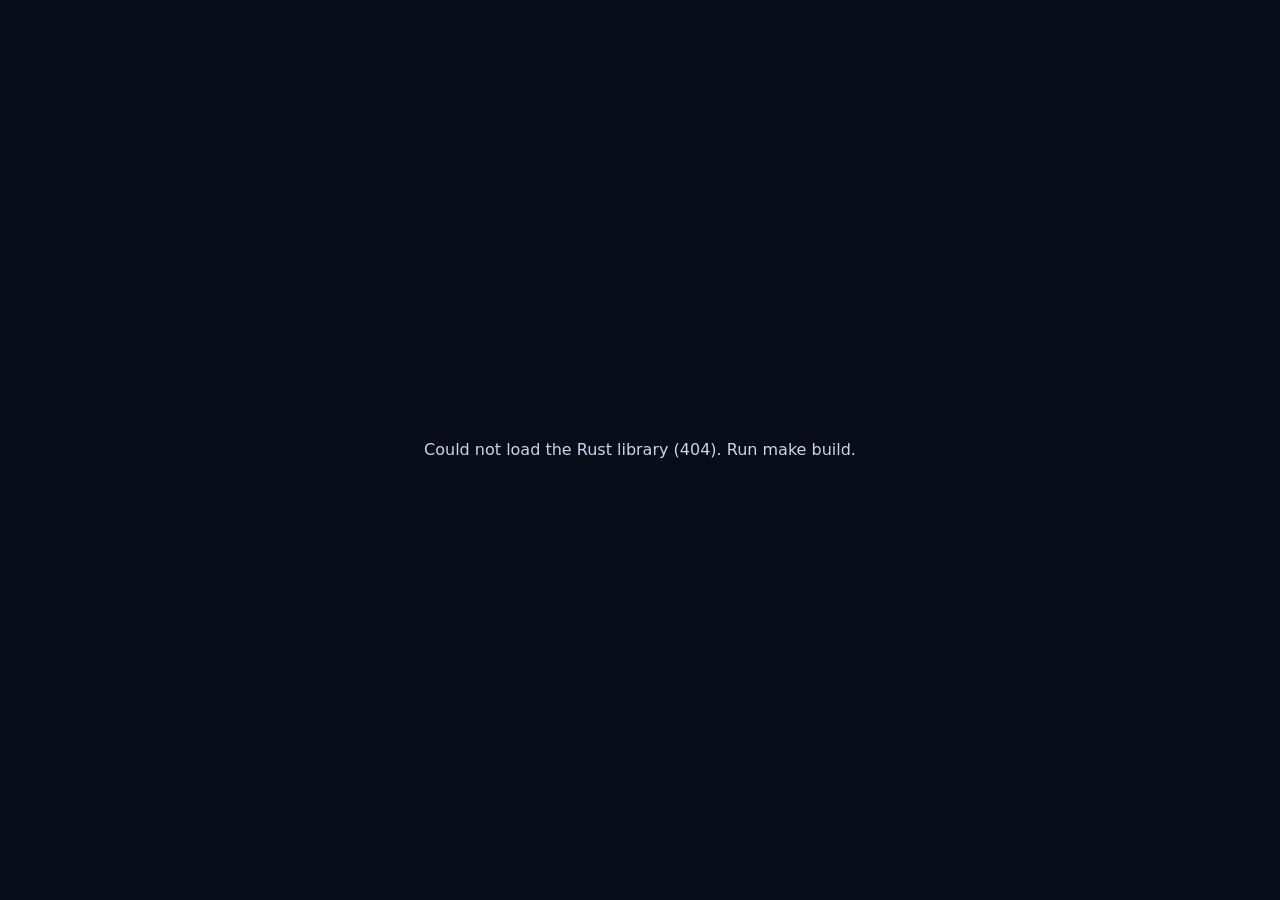
==== web/index.html @ 5e71a6e5 "Initial Rust and WebGPU fractal demo" ====
<!doctype html>
<html lang="en">
  <head>
    <meta charset="UTF-8" />
    <meta name="viewport" content="width=device-width, initial-scale=1.0" />
    <meta name="theme-color" content="#080d19" />
    <title>Fractal Demo</title>
    <link rel="stylesheet" href="./style.css" />
  </head>
  <body>
    <canvas id="canvas" aria-label="Mandelbrot fractal rendered by a Rust-controlled WebGPU shader"></canvas>
    <fieldset id="controls" disabled>
      <legend>Mandelbrot</legend>
      <div class="parameters">
        <label for="fractal">Fractal</label>
        <select id="fractal">
          <option value="0">Mandelbrot</option>
          <option value="1">Julia</option>
          <option value="2">Burning Ship</option>
        </select>
        <label for="zoom-level">Zoom <output id="zoom-value" for="zoom-level">1×</output></label>
        <input id="zoom-level" type="range" min="-4" max="16" step="0.001" value="0" />
        <label for="iterations">Iteration detail <output id="iterations-value" for="iterations">384</output></label>
        <input id="iterations" type="range" min="64" max="1024" step="32" value="384" />
        <label for="color-density">Color bands <output id="density-value" for="color-density">0.025</output></label>
        <input id="color-density" type="range" min="0.005" max="0.08" step="0.001" value="0.025" />
        <label for="color-speed">Color speed <output id="speed-value" for="color-speed">0.035/s</output></label>
        <input id="color-speed" type="range" min="0" max="0.15" step="0.005" value="0.035" />
      </div>
      <div class="buttons" role="group" aria-label="Fractal controls">
        <button data-action="left" aria-label="Pan left">←</button>
        <button data-action="up" aria-label="Pan up">↑</button>
        <button data-action="down" aria-label="Pan down">↓</button>
        <button data-action="right" aria-label="Pan right">→</button>
        <button data-action="in" aria-label="Zoom in">+</button>
        <button data-action="out" aria-label="Zoom out">−</button>
        <button data-action="detail">Explore detail</button>
        <button data-action="pause" aria-pressed="false">Pause colors</button>
        <button data-action="reset">Reset</button>
      </div>
    </fieldset>
    <p id="error" role="alert" hidden></p>
    <noscript>This demo requires JavaScript and WebGPU.</noscript>
    <script type="module" src="./src.js"></script>
  </body>
</html>
---- web/style.css ----
:root { color-scheme: dark; background: #080d19; font-family: system-ui, sans-serif; }
body { margin: 0; overflow: hidden; }
canvas { display: block; width: 100vw; height: 100vh; cursor: grab; touch-action: none; }
canvas.dragging { cursor: grabbing; }
#error, noscript { position: fixed; inset: 0; margin: 0; padding: 2rem; display: grid; place-content: center; text-align: center; line-height: 1.6; background: #080d19; color: #cad5ea; }
#error[hidden] { display: none; }

#controls { position: fixed; bottom: 24px; left: 50%; transform: translateX(-50%); margin: 0; padding: 12px; border: 1px solid #ffffff24; border-radius: 14px; background: #080d19e8; max-width: calc(100vw - 48px); width: max-content; }
legend { padding: 0 8px; color: #dbe5f9; font-size: 11px; letter-spacing: .14em; text-transform: uppercase; }
.buttons { display: flex; gap: 6px; flex-wrap: wrap; justify-content: center; }
button { border: 1px solid #ffffff1c; border-radius: 7px; background: #ffffff09; color: #e0e7f5; padding: 10px 12px; font: 12px system-ui, sans-serif; cursor: pointer; }
button:hover { background: #ffffff20; }
button:focus-visible { outline: 2px solid #c4b5fd; outline-offset: 2px; }
button:disabled, fieldset:disabled button { opacity: .4; cursor: wait; }
button[aria-pressed="true"] { background: #514474; }

.parameters { display: grid; grid-template-columns: 150px minmax(180px, 1fr); gap: 10px 18px; align-items: center; margin: 4px 4px 16px; }
.parameters label { display: flex; justify-content: space-between; gap: 10px; font-size: 12px; color: #cbd5e1; }
.parameters output { color: #a5b4fc; font-variant-numeric: tabular-nums; }
input[type="range"] { width: 100%; margin: 0; accent-color: #a5b4fc; cursor: pointer; }

select { width: 100%; border: 1px solid #ffffff30; border-radius: 6px; padding: 6px 8px; background: #111a2b; color: #e0e7f5; font: 12px system-ui, sans-serif; }
select:focus-visible { outline: 2px solid #c4b5fd; outline-offset: 2px; }
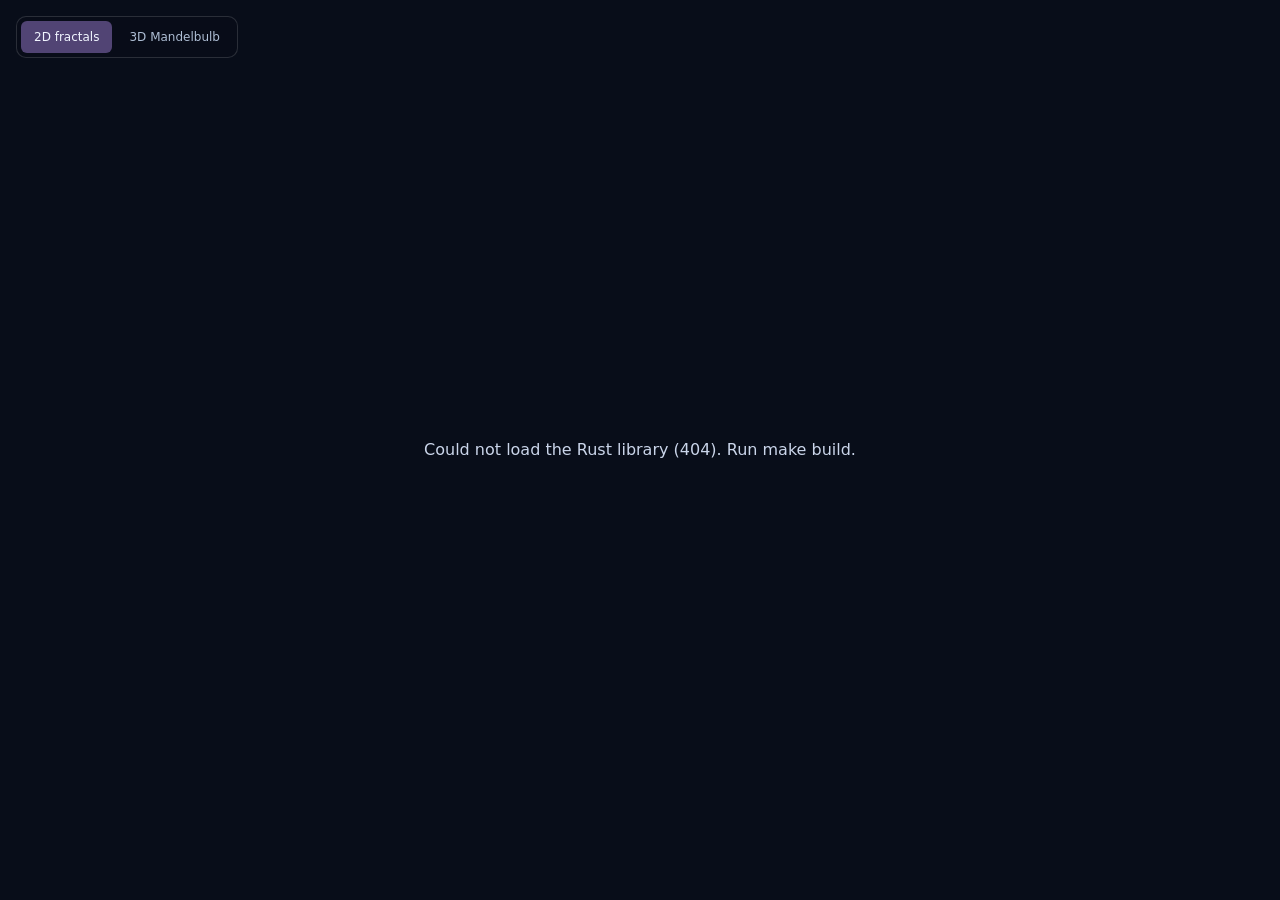
==== commit d7914b72: "Add navigable 3D Mandelbulb and smooth 2D zoom-out transitions" ====
--- a/web/index.html
+++ b/web/index.html
@@ -8,6 +8,7 @@
     <link rel="stylesheet" href="./style.css" />
   </head>
   <body>
+    <nav class="view-tabs" aria-label="Fractal views"><a href="./index.html" aria-current="page">2D fractals</a><a href="./3d.html">3D Mandelbulb</a></nav>
     <canvas id="canvas" aria-label="Mandelbrot fractal rendered by a Rust-controlled WebGPU shader"></canvas>
     <fieldset id="controls" disabled>
       <legend>Mandelbrot</legend>
@@ -41,6 +42,6 @@
     </fieldset>
     <p id="error" role="alert" hidden></p>
     <noscript>This demo requires JavaScript and WebGPU.</noscript>
-    <script type="module" src="./src.js"></script>
+    <script type="module" src="./src.js?v=zoom-out-2"></script>
   </body>
 </html>
--- a/web/style.css
+++ b/web/style.css
@@ -21,3 +21,10 @@
 
 select { width: 100%; border: 1px solid #ffffff30; border-radius: 6px; padding: 6px 8px; background: #111a2b; color: #e0e7f5; font: 12px system-ui, sans-serif; }
 select:focus-visible { outline: 2px solid #c4b5fd; outline-offset: 2px; }
+
+.view-tabs { position: fixed; top: 16px; left: 16px; z-index: 10; display: flex; gap: 4px; padding: 4px; background: #080d19df; border: 1px solid #ffffff24; border-radius: 10px; }
+.view-tabs a { color: #aebed4; text-decoration: none; font-size: 12px; padding: 9px 13px; border-radius: 6px; }
+.view-tabs a[aria-current="page"] { color: #f1f5ff; background: #514474; }
+.view-tabs a:focus-visible { outline: 2px solid #c4b5fd; }
+.gesture-help { color: #aebed4; font-size: 11px; text-align: center; margin: 6px 4px 14px; }
+#render-status { margin: 12px 4px 0; font-variant-numeric: tabular-nums; }
